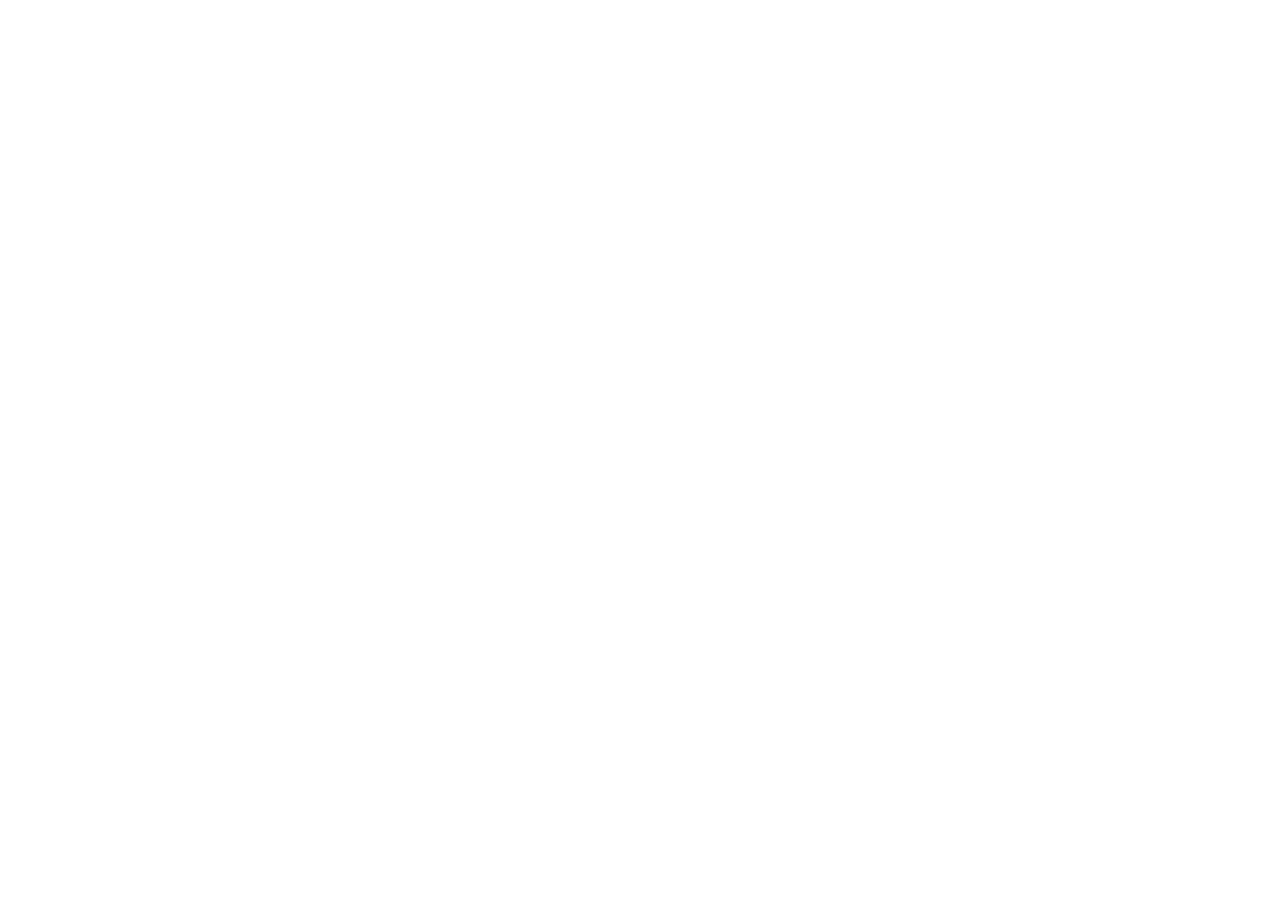
==== index.html @ b21ebaa6 "Code Project" ====
<!DOCTYPE html>
<html lang="en">
<head>
    <meta charset="UTF-8">
    <meta name="viewport" content="width=device-width, initial-scale=1.0">
    <title>Document</title>
</head>
<body>
    
</body>
</html>
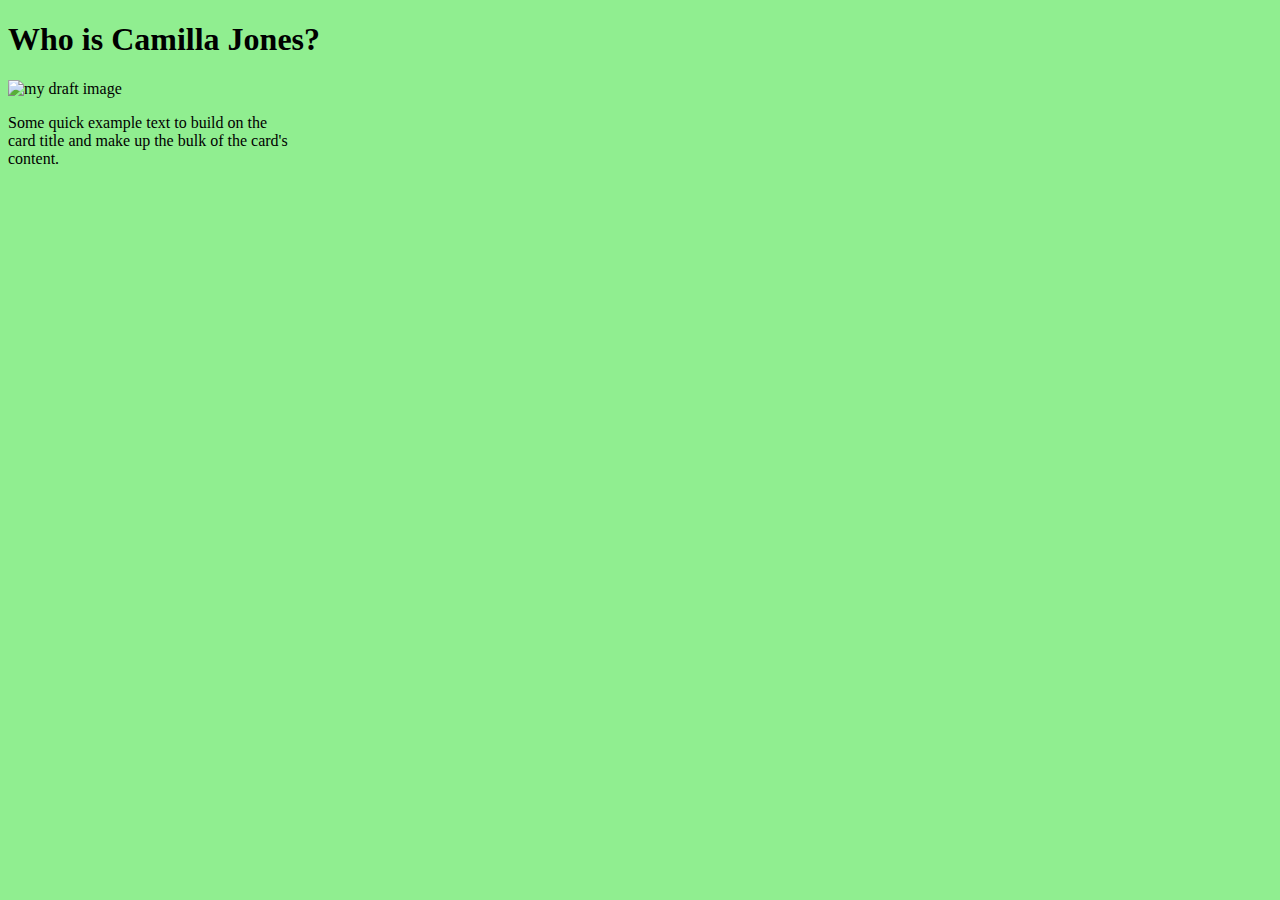
==== commit 16008854: "Adding Image" ====
--- a/index.html
+++ b/index.html
@@ -3,9 +3,19 @@
 <head>
     <meta charset="UTF-8">
     <meta name="viewport" content="width=device-width, initial-scale=1.0">
-    <title>Document</title>
+    <title>Project 11-18-2020</title>
+    <link rel="stylesheet" href="https://cdn.jsdelivr.net/npm/bootstrap@4.5.3/dist/css/bootstrap.min.css" integrity="sha384-TX8t27EcRE3e/ihU7zmQxVncDAy5uIKz4rEkgIXeMed4M0jlfIDPvg6uqKI2xXr2" crossorigin="anonymous">
+    <link rel="stylesheet" href="style.css">
 </head>
 <body>
+    <h1>Who is Camilla Jones?</h1>
+
+    <div class="card" style="width: 18rem;">
+        <img src="C:\Users\jonescy1\CodeCrew\html-css-basics\201118-html-css-project-cyjones05\cyjwireframe.jpg" class="card-img-top" alt="my draft image">
+        <div class="card-body">
+          <p class="card-text">Some quick example text to build on the card title and make up the bulk of the card's content.</p>
+        </div>
+      </div>
     
 </body>
 </html>--- a/style.css
+++ b/style.css
@@ -0,0 +1,3 @@
+body {
+    background-color: lightgreen;
+}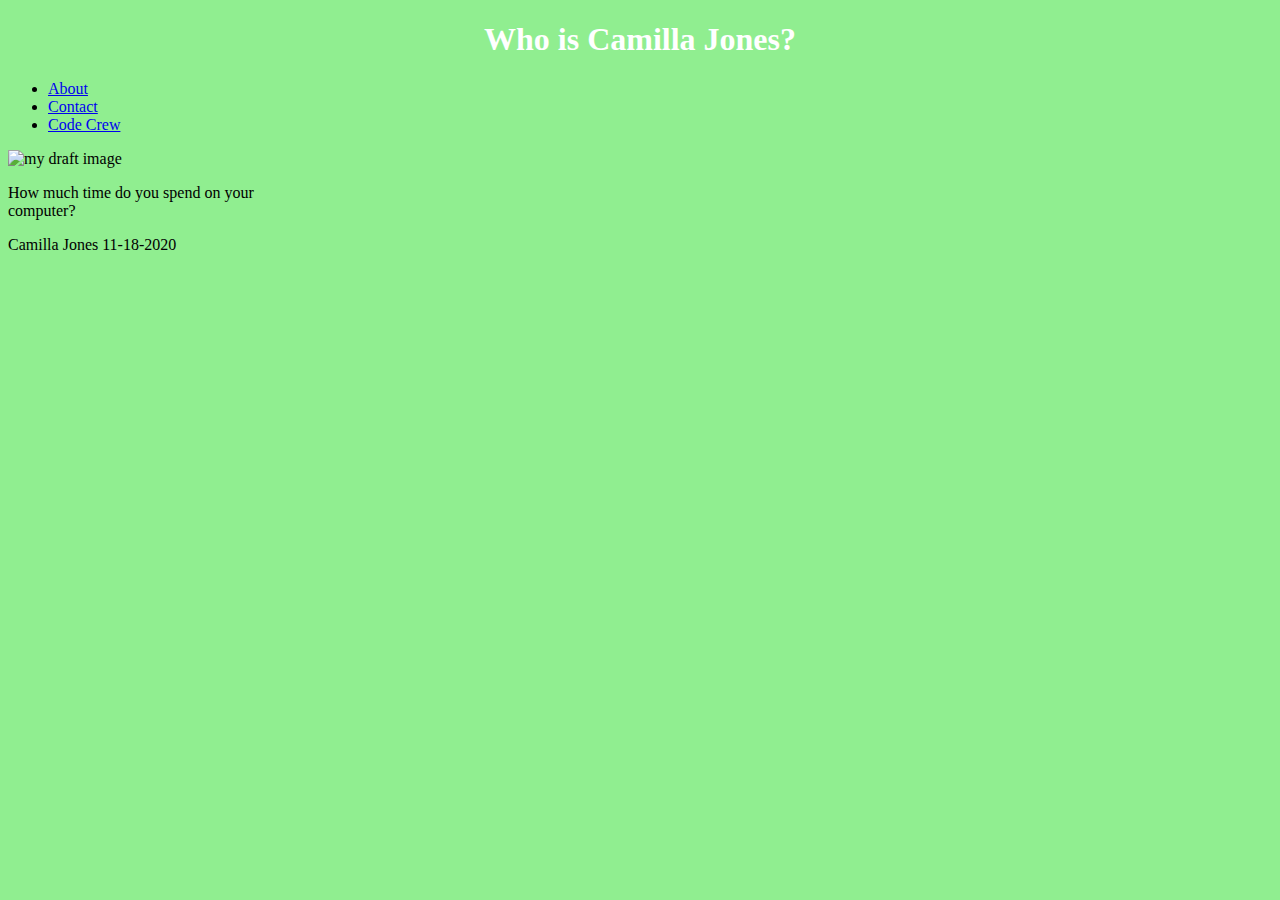
==== commit 9aa88629: "Progress for Project" ====
--- a/index.html
+++ b/index.html
@@ -9,13 +9,27 @@
 </head>
 <body>
     <h1>Who is Camilla Jones?</h1>
+<nav>
+    <ul class="nav">
+        <li class="nav-item">
+          <a class="nav-link" href="#">About</a>
+        </li>
+        <li class="nav-item">
+          <a class="nav-link" href="#">Contact</a>
+        </li>
+        <li class="nav-item">
+          <a class="nav-link" href="https://www.code-crew.org/" target="_blank">Code Crew</a>
+        </li>
+    </ul>
+</nav>
 
     <div class="card" style="width: 18rem;">
         <img src="C:\Users\jonescy1\CodeCrew\html-css-basics\201118-html-css-project-cyjones05\cyjwireframe.jpg" class="card-img-top" alt="my draft image">
         <div class="card-body">
-          <p class="card-text">Some quick example text to build on the card title and make up the bulk of the card's content.</p>
+          <p class="card-text">How much time do you spend on your computer?</p>
         </div>
       </div>
     
+      <footer>Camilla Jones 11-18-2020</footer>
 </body>
 </html>--- a/style.css
+++ b/style.css
@@ -1,3 +1,8 @@
 body {
     background-color: lightgreen;
+}
+
+h1 {
+    color: white;
+    text-align: center;
 }